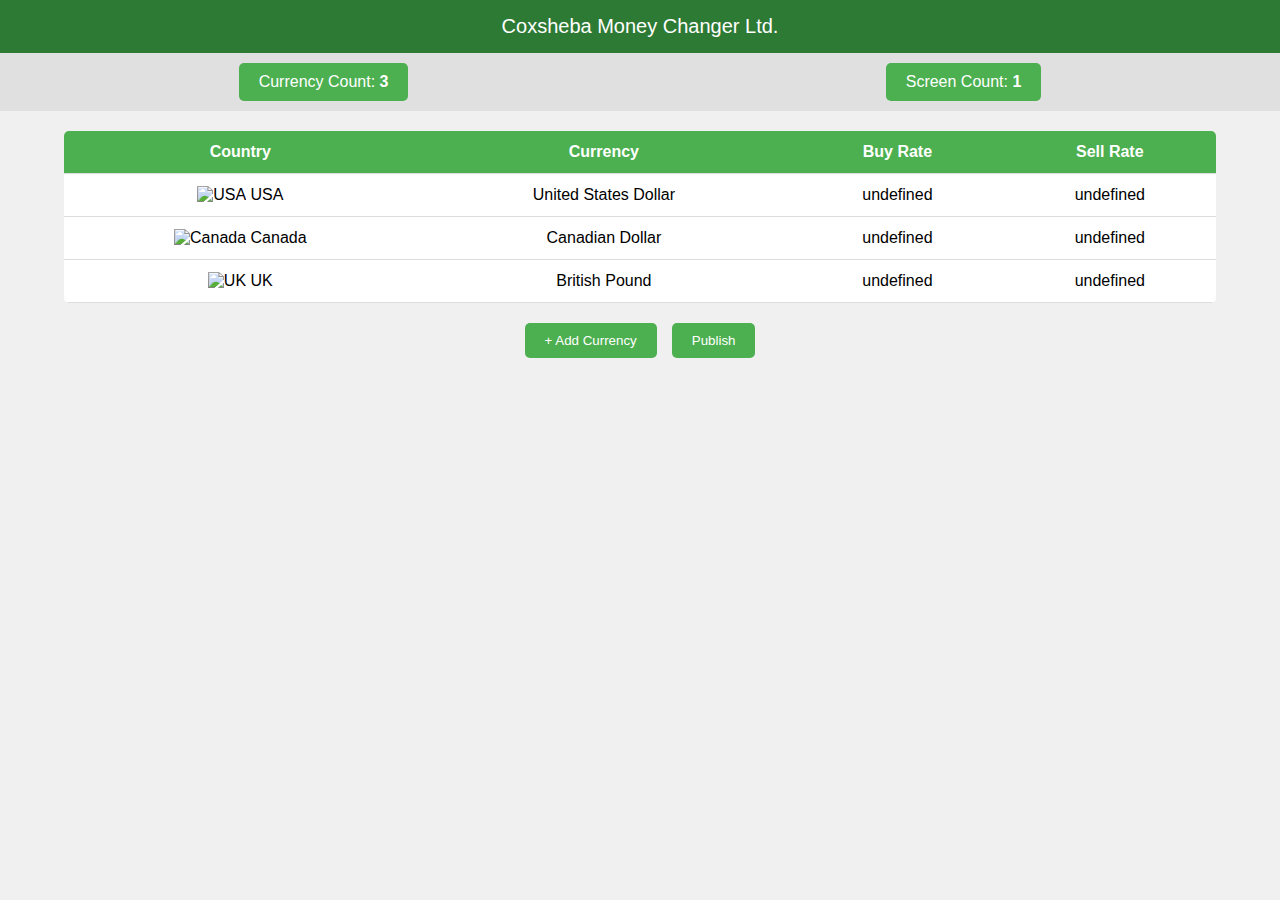
==== currency_pro/index.html @ d8077b0f "tvdisplay add" ====
<!DOCTYPE html>
<html lang="en">

<head>
    <meta charset="UTF-8">
    <meta name="viewport" content="width=device-width, initial-scale=1.0">
    <title>Coxsheba Money Changer Ltd.</title>
    <link rel="stylesheet" href="style.css">
</head>

<body>
    <header>Coxsheba Money Changer Ltd.</header>

    <div class="stats">
        <div>Currency Count: <strong id="currencyCount">2</strong></div>
        <div>Screen Count: <strong>1</strong></div>
    </div>

    <table>
        <thead>
            <tr>
                <th>Country</th>
                <th>Currency</th>
                <th>Buy Rate</th>
                <th>Sell Rate</th>
            </tr>
        </thead>
        <tbody id="currencyTable">
            <!-- <tr>
                <td><img src="https://flagcdn.com/us.svg" alt="USA" width="25"> USD</td>
                <td>United States Dollar</td>
                <td>121.00</td>
                <td>122.00</td>
            </tr>
            <tr>
                <td><img src="https://flagcdn.com/ca.svg" alt="Canada" width="25"> CAD</td>
                <td>Canadian Dollar</td>
                <td>84.24</td>
                <td>85.46</td>
            </tr>  -->
        </tbody>
    </table>

    <div class="buttons">
        <button onclick="addCurrency()">+ Add Currency</button>
        <button onclick="publish()">Publish</button>
    </div>

    <script>
        async function fetchCurrencies() {
            try {
                let response = await fetch("http://127.0.0.1:8000/currencies"); // Replace with your actual API URL
    
                if (!response.ok) {
                    throw new Error("API not available, using dummy data...");
                }
    
                let data = await response.json(); // Real API response
    
                updateTable(data);
            
            } catch (error) {
                console.warn(error.message); // Show error in console
    
                // Dummy response (mock data for development)
                let dummyData = [
                    { country: "USA", currency: "United States Dollar", abbreviation: "US", buyRate: 121.00, sellRate: 122.00 },
                    { country: "Canada", currency: "Canadian Dollar", abbreviation: "CA", buyRate: 84.24, sellRate: 85.46 },
                    { country: "UK", currency: "British Pound", abbreviation: "GB", buyRate: 150.75, sellRate: 152.00 }
                
                ];
    
                 updateTable(dummyData); // Load dummy data if API fails
            }
        }
    
        function updateTable(data) {
        
            let table = document.getElementById("currencyTable");
            table.innerHTML = ""; // Clear old data
    
            data.forEach(currency => {
                let newRow = table.insertRow();
                newRow.innerHTML = `
                    <td><img src="https://flagcdn.com/${currency.abbreviation.toLowerCase()}.svg" alt="${currency.country}" width="25"> ${currency.country}</td>
                    <td>${currency.currency}</td>
                    <td>${currency.buy_rate}</td>
                    <td>${currency.sell_rate}</td>
                `;
            });
    
            // Update currency count
            document.querySelector(".stats strong").innerText = data.length;
        }
    
        // Call function on page load
        document.addEventListener("DOMContentLoaded", fetchCurrencies);
    </script>
    
    
    <script>
        function addCurrency() {
            window.open("edit_currency.html", "Edit Currency", "width=400,height=500");
        }
    
        // Listen for messages from the opened window
        window.addEventListener("message", function(event) {

            if (event.origin !== "http://127.0.0.1:8000" && event.origin !== "http://localhost") {
            console.warn("Message from unknown origin", event.origin);
            return;
            }

            if (!event.data || typeof event.data !== "object") return; // Prevent errors
            console.log(event.data.JSON)
            let { country, currency, abbreviation, buy_rate, sell_rate } = event.data;
            
            if (!country || !currency || !abbreviation || !buy_rate || !sell_rate) {
                alert("Invalid currency data received!");
                return;
            }
    
            let flagCode = abbreviation.toLowerCase(); // Assuming abbreviation is ISO country code
    
            let table = document.getElementById("currencyTable");
            let newRow = table.insertRow();
            newRow.innerHTML = `
                <td><img src="https://flagcdn.com/${flagCode}.svg" alt="${abbreviation}" width="25"> ${country}</td>
                <td>${currency}</td>
                <td>${buy_rate}</td>
                <td>${sell_rate}</td>
            `;
    
            // Update currency count
            let currencyCountElement = document.querySelector(".stats strong");
            currencyCountElement.innerText = table.rows.length;
    
            alert("Currency added successfully!");
        }, false);
    </script>
    
    
    <script>
        function publish() {
            let table = document.getElementById("currencyTable");
            let data = [];
    
            for (let i = 0; i < table.rows.length; i++) {
                let cells = table.rows[i].cells;
                let flagImg = cells[0].querySelector("img"); // Select the image element
                const altText = flagImg.alt;
                let countryCode = flagImg ? flagImg.src.split("/").pop().split(".")[0] : "";
    
                data.push({
                    //country: altText,
                    country: cells[0].innerText.trim(),
                    currency: cells[1].innerText.trim(),
                    buy_rate: parseFloat(cells[2].innerText.trim()),
                    sell_rate: parseFloat(cells[3].innerText.trim()),
                    abbreviation: altText
                });
            }

           
    
            fetch("http://127.0.0.1:8000/currencies/bulk", {
                method: "POST",
                headers: {
                    "Content-Type": "application/json"
                },
                body: JSON.stringify(data)
            
            })
            .then(response => response.json())
            .then(result => {
                alert("Rates successfully updated!");
                console.log(result);
            })
            .catch(error => {
                alert("Error updating rates!");
                console.error(error);
            });
        }
    </script>
    

</body>

</html>
---- currency_pro/style.css ----
body {
            font-family: Arial, sans-serif;
            background: #f0f0f0;
            margin: 0;
            padding: 0;
        }

header {
            background: #2d7a34;
            color: white;
            padding: 15px;
            text-align: center;
            font-size: 20px;
        }

.stats {
            display: flex;
            justify-content: space-around;
            background: #e0e0e0;
            padding: 10px 0;
        }

.stats div {
            background: #4caf50;
            color: white;
            padding: 10px 20px;
            border-radius: 5px;
        }

table {
            width: 90%;
            margin: 20px auto;
            border-collapse: collapse;
            background: white;
            border-radius: 5px;
            overflow: hidden;
        }

th, td {
            padding: 12px;
            border-bottom: 1px solid #ddd;
            text-align: center;
        }

th {
            background: #4caf50;
            color: white;
        }

.buttons {
            display: flex;
            justify-content: center;
            gap: 15px;
            margin: 20px;
        }

.buttons button {
            background: #4caf50;
            color: white;
            padding: 10px 20px;
            border: none;
            border-radius: 5px;
            cursor: pointer;
        }

.buttons button:hover {
            background: #45a049;
        }
.secActive {
            border: 2px solid green;
            transition: all 0.3s ease;
        }
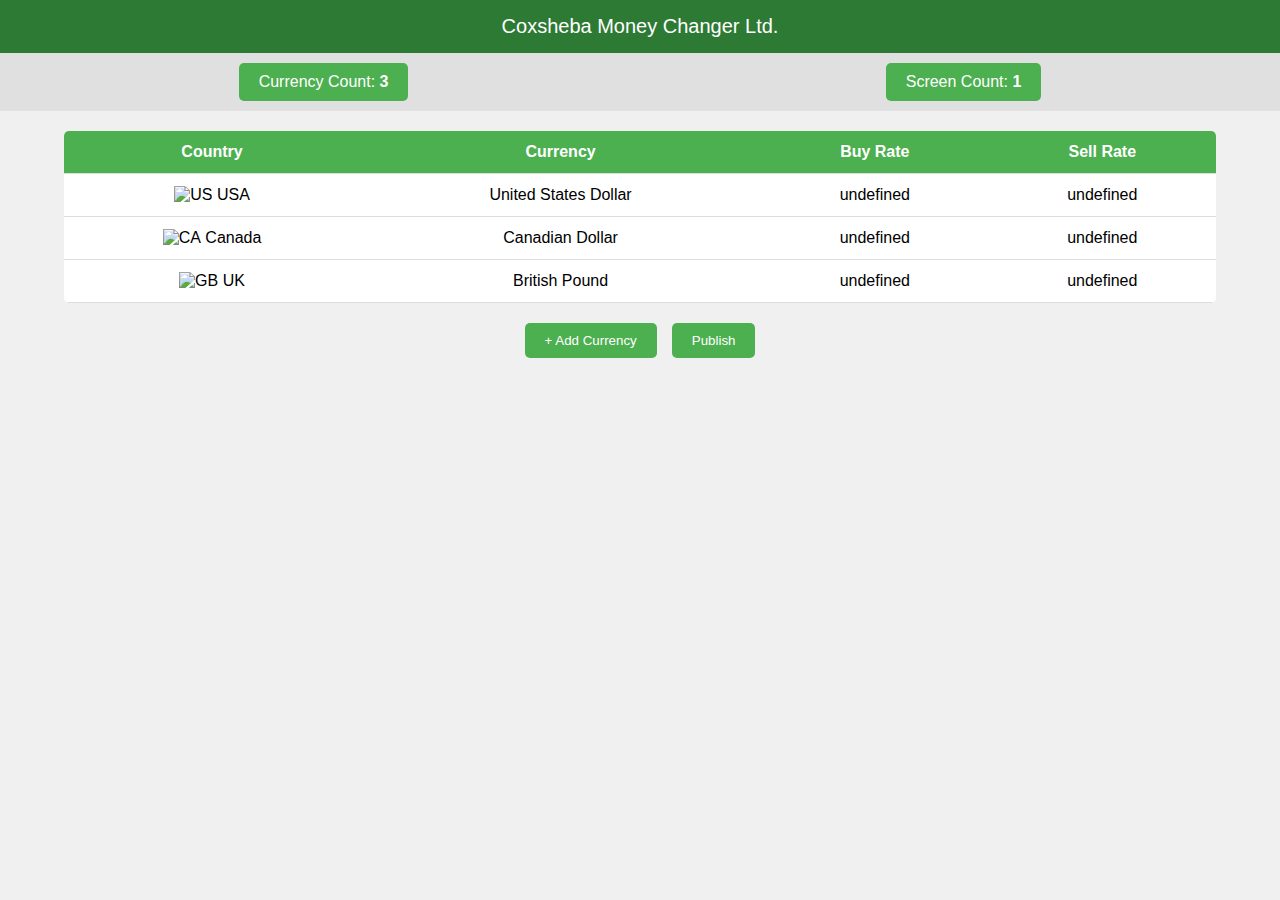
==== commit ee2fa24c: "falg fix" ====
--- a/currency_pro/index.html
+++ b/currency_pro/index.html
@@ -82,7 +82,7 @@
             data.forEach(currency => {
                 let newRow = table.insertRow();
                 newRow.innerHTML = `
-                    <td><img src="https://flagcdn.com/${currency.abbreviation.toLowerCase()}.svg" alt="${currency.country}" width="25"> ${currency.country}</td>
+                    <td><img src="https://flagcdn.com/${currency.abbreviation.toLowerCase()}.svg" alt="${currency.abbreviation}" width="25"> ${currency.country}</td>
                     <td>${currency.currency}</td>
                     <td>${currency.buy_rate}</td>
                     <td>${currency.sell_rate}</td>
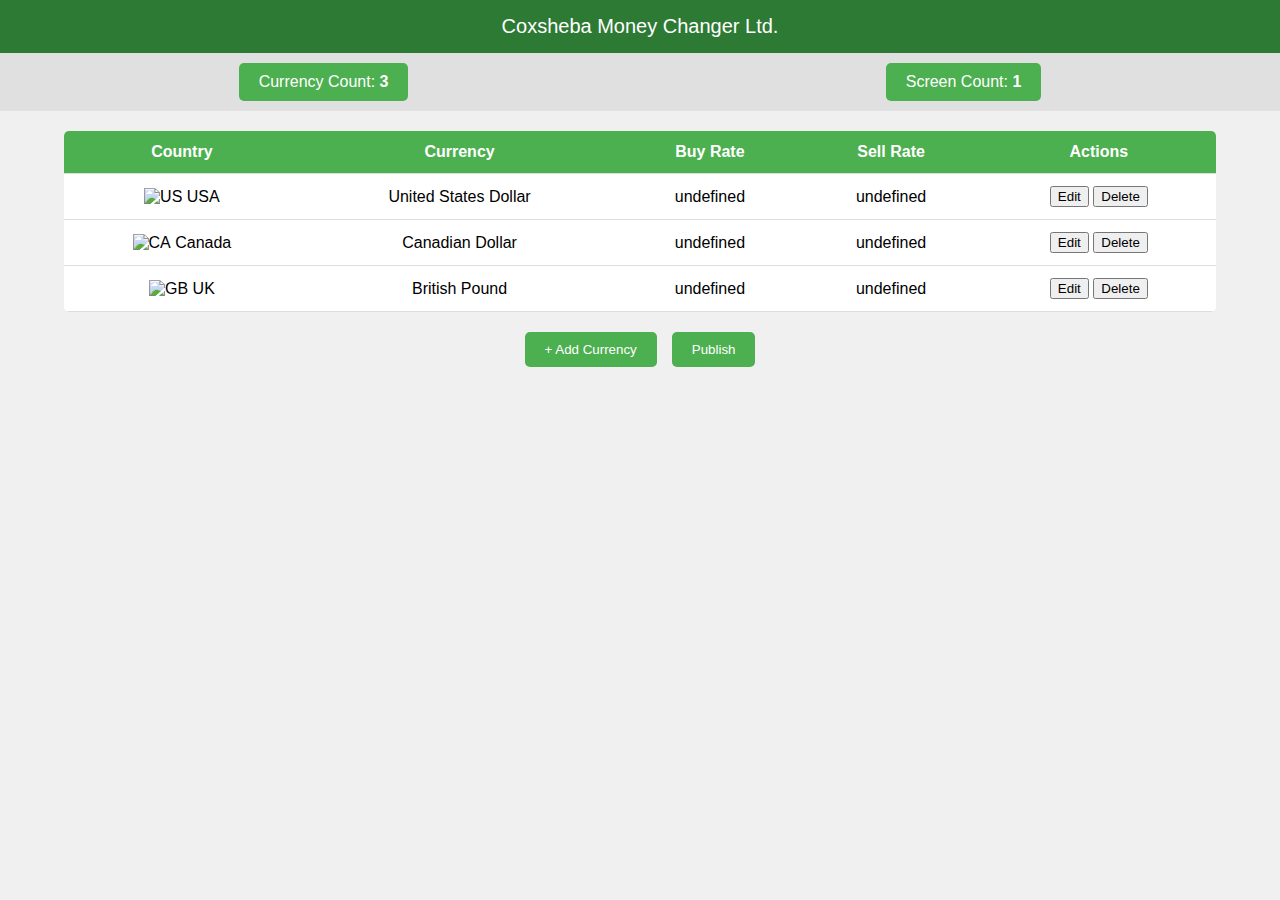
==== commit d1f63e88: "edit and delete function added" ====
--- a/currency_pro/index.html
+++ b/currency_pro/index.html
@@ -23,6 +23,7 @@
                 <th>Currency</th>
                 <th>Buy Rate</th>
                 <th>Sell Rate</th>
+                <th>Actions</th>
             </tr>
         </thead>
         <tbody id="currencyTable">
@@ -31,12 +32,21 @@
                 <td>United States Dollar</td>
                 <td>121.00</td>
                 <td>122.00</td>
+                <td>
+                    <button onclick="editRow(this)">Edit</button>
+                    <button onclick="deleteRow(this)">Delete</button>
+                </td>
             </tr>
+
             <tr>
                 <td><img src="https://flagcdn.com/ca.svg" alt="Canada" width="25"> CAD</td>
                 <td>Canadian Dollar</td>
                 <td>84.24</td>
                 <td>85.46</td>
+                <td>
+                    <button onclick="editRow(this)">Edit</button>
+                    <button onclick="deleteRow(this)">Delete</button>
+                </td>
             </tr>  -->
         </tbody>
     </table>
@@ -45,6 +55,7 @@
         <button onclick="addCurrency()">+ Add Currency</button>
         <button onclick="publish()">Publish</button>
     </div>
+  
 
     <script>
         async function fetchCurrencies() {
@@ -86,6 +97,7 @@
                     <td>${currency.currency}</td>
                     <td>${currency.buy_rate}</td>
                     <td>${currency.sell_rate}</td>
+                    <td><button  onclick="editRow(this)">Edit</button> <button dl_id="${currency.id}" onclick="deleteRow(this)">Delete</button></td>
                 `;
             });
     
@@ -95,6 +107,45 @@
     
         // Call function on page load
         document.addEventListener("DOMContentLoaded", fetchCurrencies);
+
+        function editRow(button) {
+            let row = button.closest('tr');
+            let cells = row.querySelectorAll('td');
+            let buyRate = cells[2];
+            let sellRate = cells[3];
+            let currency = cells[1];
+
+            let newcurrency = prompt("Enter newcurrency:", currency.innerText);
+            let newBuyRate = prompt("Enter new Buy Rate:", buyRate.innerText);
+            let newSellRate = prompt("Enter new Sell Rate:", sellRate.innerText);
+            
+            if (newBuyRate) buyRate.innerText = newBuyRate;
+            if (newSellRate) sellRate.innerText = newSellRate;
+            if (newcurrency) currency.innerText = newcurrency;
+        }
+
+        function deleteRow(button) {
+            let dlId = button.getAttribute("dl_id");
+            let row = button.closest('tr');
+            
+            fetch(`http://127.0.0.1:8000/currencies/${dlId}`, {
+                method: 'DELETE',
+                headers: {
+                    'Content-Type': 'application/json'
+                }
+            })
+            .then(response => {
+                if (response.ok) {
+                    row.remove()
+                } else {
+                    alert("Failed to delete currency.");
+                }
+            })
+            .catch(error => {
+                console.error("Error deleting currency:", error);
+                alert("An error occurred while deleting the currency.");
+            });
+        }
     </script>
     
     
@@ -138,7 +189,7 @@
             alert("Currency added successfully!");
         }, false);
     </script>
-    
+
     
     <script>
         function publish() {
